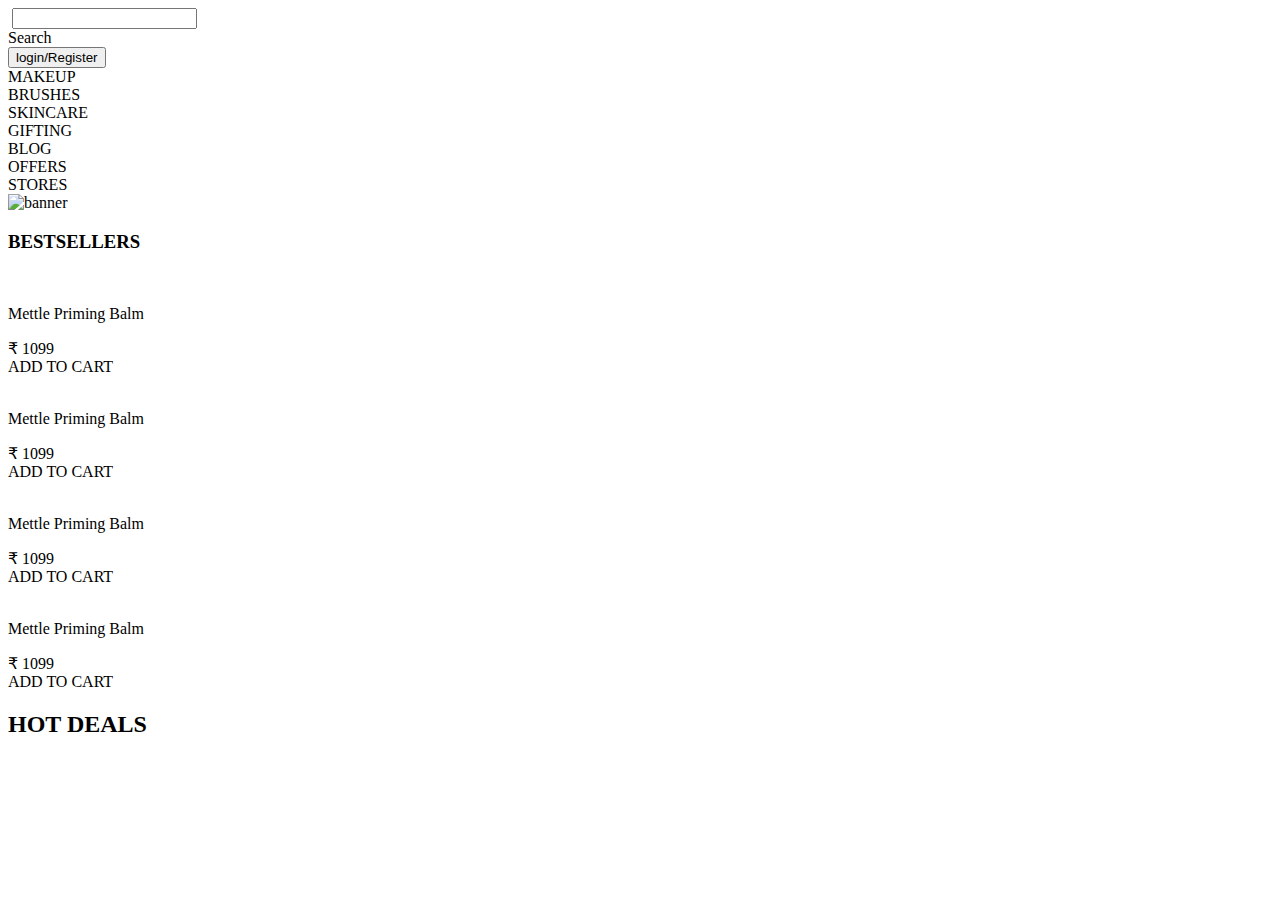
==== index.html @ 9a3e564e "first commit" ====
<!DOCTYPE html>
<html lang="en">
  <head>
    <meta charset="UTF-8" />
    <meta http-equiv="X-UA-Compatible" content="IE=edge" />
    <meta name="viewport" content="width=device-width, initial-scale=1.0" />
    <title>Buy Beauty Products at SUGAR Cosmetics Online Store</title>
    <link rel="stylesheet" href="/nimble-sand-8219/styles/index.css" />
    <link
      rel="stylesheet"
      href="https://cdnjs.cloudflare.com/ajax/libs/font-awesome/6.1.2/css/all.min.css"
      integrity="sha512-1sCRPdkRXhBV2PBLUdRb4tMg1w2YPf37qatUFeS7zlBy7jJI8Lf4VHwWfZZfpXtYSLy85pkm9GaYVYMfw5BC1A=="
      crossorigin="anonymous"
      referrerpolicy="no-referrer"
    />
  </head>
  <body>
    <!-- logo section  -->
    <div id="top-bar">
      <img
        src="https://media.sugarcosmetics.com/upload/SUGARLogo1.png"
        alt=""
      />
      <input type="text" />
      <div></div>
      <div>Search</div>
      <div>
        <button><i class="fa-solid fa-user"></i>login/Register</button>
      </div>
      <div>
        <i class="fa-solid fa-heart"></i><i class="fa-solid fa-bag-shopping"></i
        ><i class="fa-solid fa-badge-percent"></i>
      </div>
    </div>
    <!-- navbar -->
    <div id="navbar">
      <div>MAKEUP</div>
      <div>BRUSHES</div>
      <div>SKINCARE</div>
      <div>GIFTING</div>
      <div>BLOG</div>
      <div>OFFERS</div>
      <div>STORES</div>
    </div>
    <!-- banner -->
    <div id="banner">
      <img
        src="https://d32baadbbpueqt.cloudfront.net/Homepage/be784c39-2c84-45d0-89c4-e79f72b380b0.jpg"
        alt="banner"
      />
    </div>

    <!-- BESTSELLERS -->
    <div id="bestsellers-box">
      <h3>BESTSELLERS</h3>
      <div id="bestsellers">
        <!-- BESTSELLERS-box cards  -->
        <div>
          <img
            src="https://cdn.shopify.com/s/files/1/0906/2558/products/382512089-mettle-priming-balm-01.jpg?v=1648654861"
            alt=""
          />
          <p>Mettle Priming Balm</p>
          <span>₹ 1099</span>
          <div>ADD TO CART</div>
        </div>
        <div>
          <img
            src="https://cdn.shopify.com/s/files/1/0906/2558/products/AirKissPowderPoweredByImagesArtboard1.jpg?v=1644813116"
            alt=""
          />
          <p>Mettle Priming Balm</p>
          <span>₹ 1099</span>
          <div>ADD TO CART</div>
        </div>
        <div>
          <img
            src="https://cdn.shopify.com/s/files/1/0906/2558/products/1_2d186f9b-9024-4e23-a0d2-a55b7671e89c.jpg?v=1657123108"
            alt=""
          />
          <p>Mettle Priming Balm</p>
          <span>₹ 1099</span>
          <div>ADD TO CART</div>
        </div>
        <div>
          <img
            src="https://cdn.shopify.com/s/files/1/0906/2558/products/1_ef579f2e-602e-4d2f-bed2-bf0efdf4f184.jpg?v=1644325813"
            alt=""
          />
          <p>Mettle Priming Balm</p>
          <span>₹ 1099</span>
          <div>ADD TO CART</div>
        </div>
      </div>
    </div>
    <!-- HOT DEALS -->
    <div id="hotdeals-box">
      <h2>HOT DEALS</h2>
      <div id="hotdeals">
        <div>
          <img
            src="https://d32baadbbpueqt.cloudfront.net/Homepage/24c98a72-c8dc-45ef-b5d5-0cf61b4fc244.jpg"
            alt=""
          />
        </div>
        <div>
          <img
            src="https://d32baadbbpueqt.cloudfront.net/Homepage/9ab04656-0732-439b-ad97-d765a0b9d070.gif"
            alt=""
          />
        </div>
        <div>
          <img
            src="https://d32baadbbpueqt.cloudfront.net/Homepage/1980ff8f-05fc-4912-b58b-e53350ef9fbf.jpg"
            alt=""
          />
        </div>
      </div>
    </div>
    <!-- JUST-IN -->
    <div id="justin-box"></div>
    <!-- VINEETA's FAVOURITE MAKEUP KIT (put video here) -->
    <div id="videosec-box"></div>
    <!-- TOP PICKS OF THE WEEK -->
    <!-- GIFTING -->
    <!-- REFER YOUR FRIENDS -->
    <!-- SUPER SAVERS -->
    <!-- NEWLY LAUNCHED -->
    <!-- SUGAR STREAMING (put videos here)-->
    <!-- THIS OR THAT -->
    <!-- SKINCARE BASICS -->
    <!-- SUGAR BEAUTY BLOG -->
    <!-- QUICK TIPS -->
    <!-- EXPLORE -->
    <!-- READ MORE ABOUT SUGAR COSMETICS -->
    <!-- footer -->
  </body>
</html>
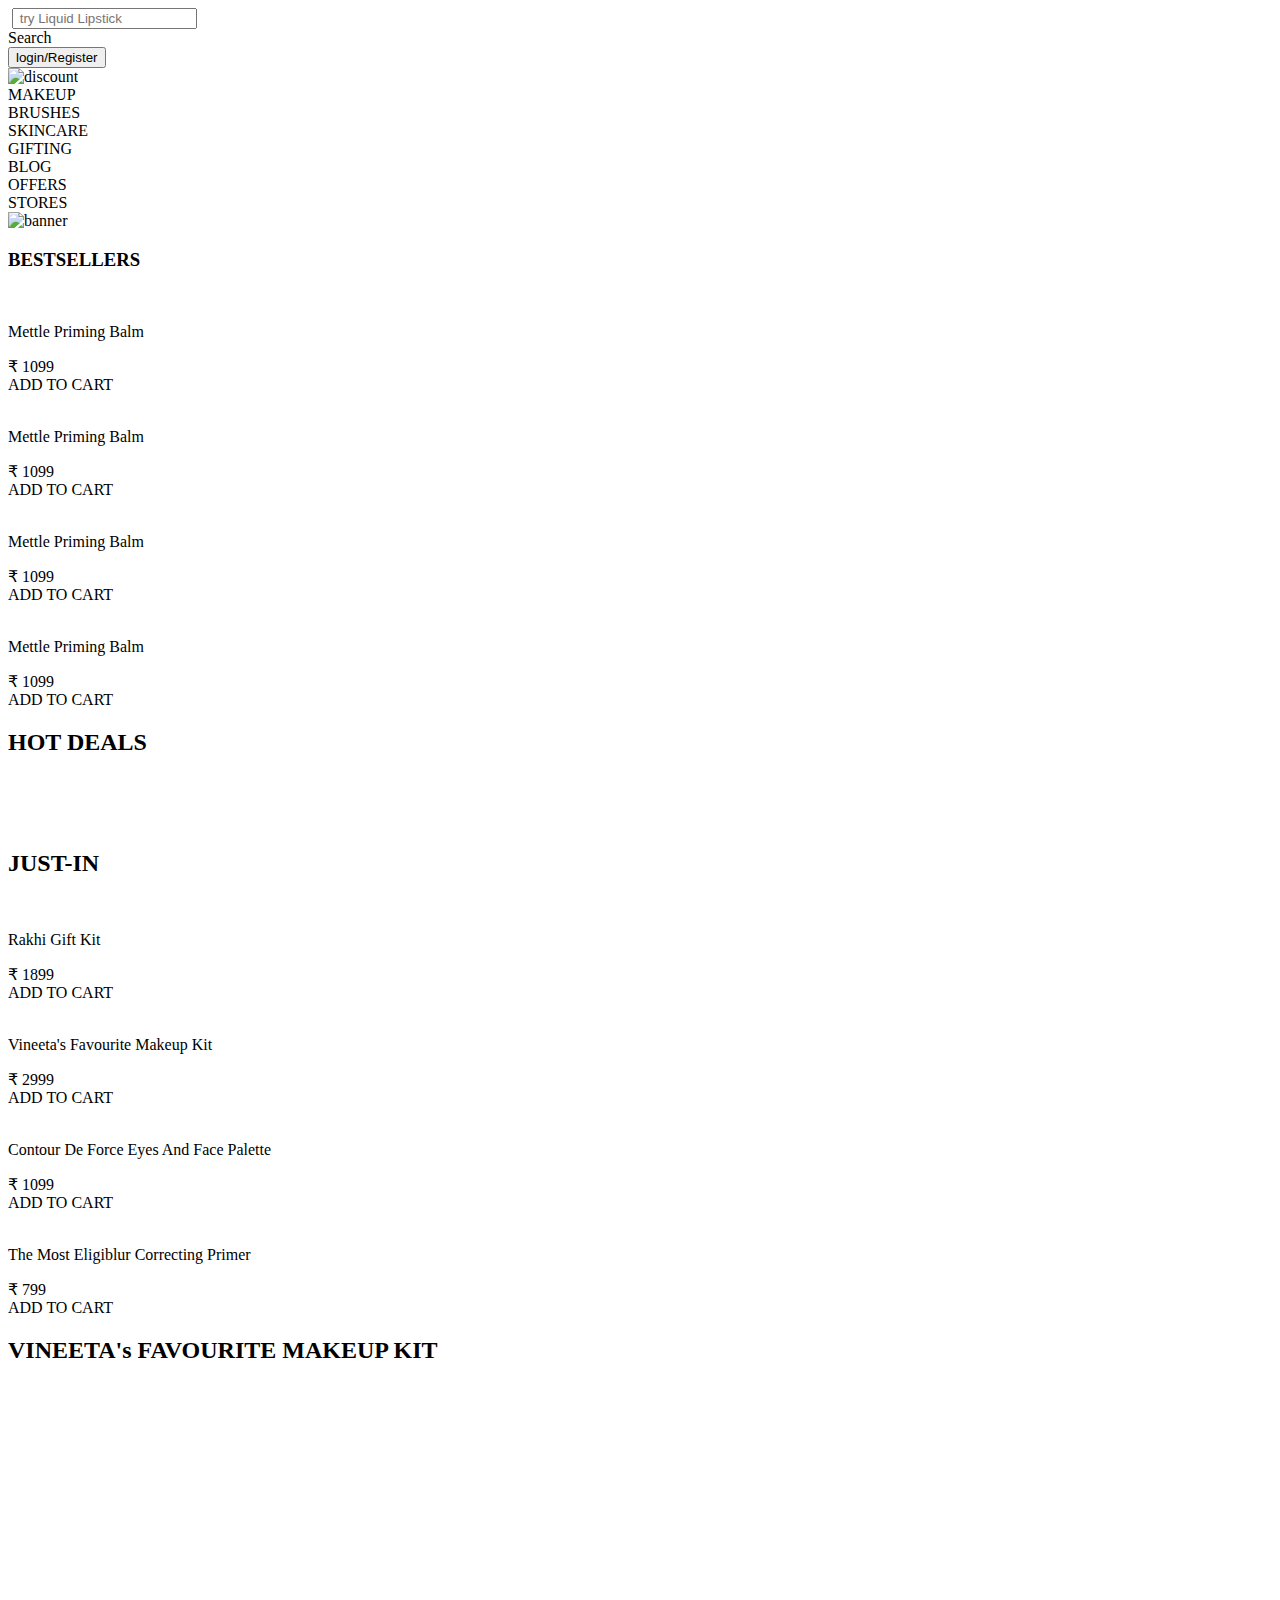
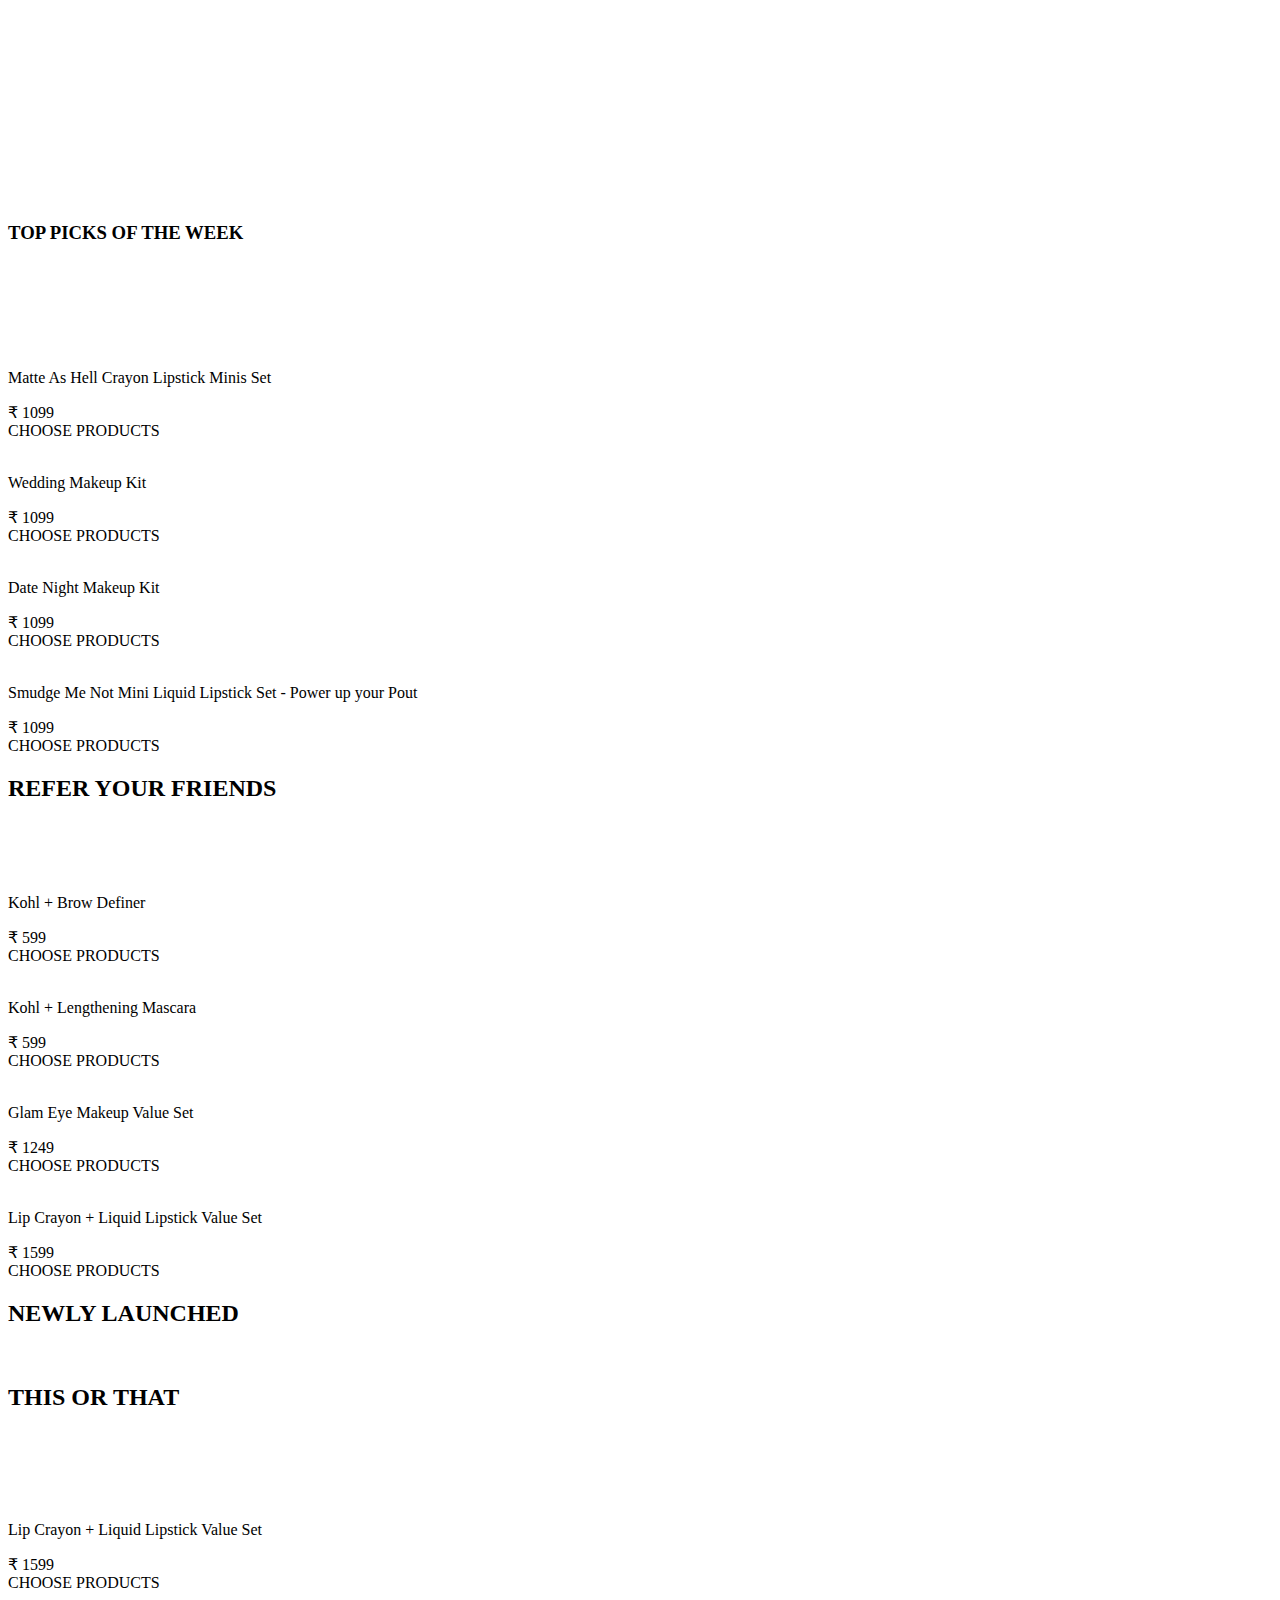
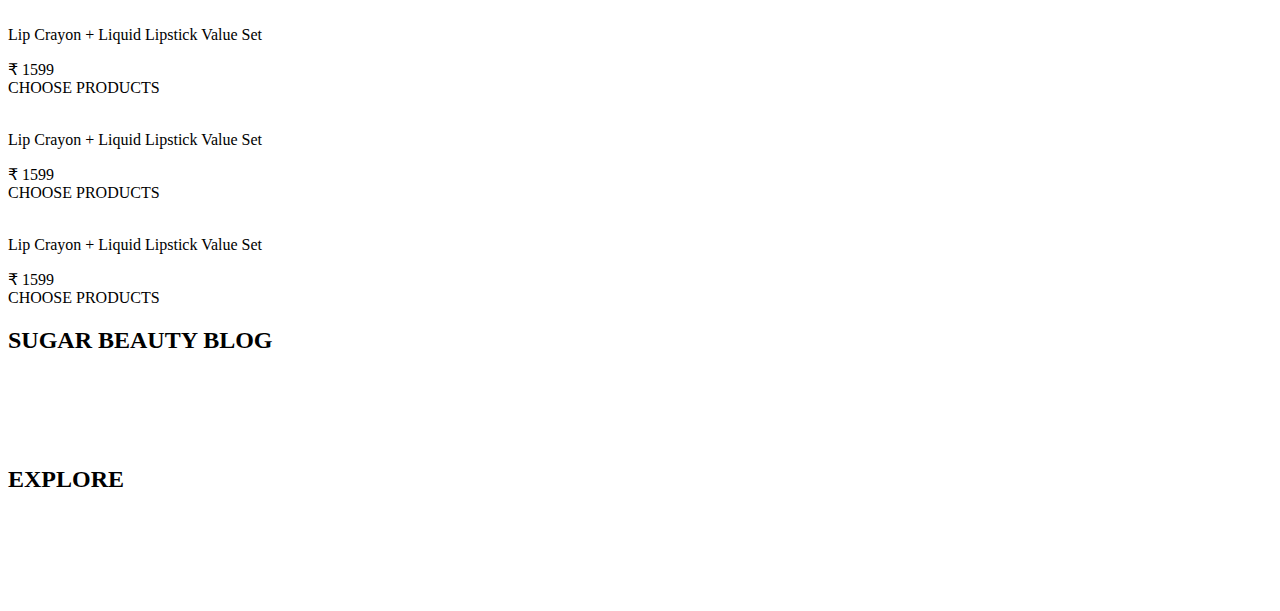
==== commit 9ac4a6ba: "some progress with day-2" ====
--- a/index.html
+++ b/index.html
@@ -21,15 +21,20 @@
         src="https://media.sugarcosmetics.com/upload/SUGARLogo1.png"
         alt=""
       />
-      <input type="text" />
+      <input type="text" placeholder=" try Liquid Lipstick" />
       <div></div>
-      <div>Search</div>
+      <div id="serchbtn">Search</div>
       <div>
         <button><i class="fa-solid fa-user"></i>login/Register</button>
       </div>
       <div>
         <i class="fa-solid fa-heart"></i><i class="fa-solid fa-bag-shopping"></i
-        ><i class="fa-solid fa-badge-percent"></i>
+        ><img
+          src="https://in.sugarcosmetics.com/desc-images/discountIcon.svg"
+          alt="discount"
+          width="18px"
+          height="18px"
+        />
       </div>
     </div>
     <!-- navbar -->
@@ -118,21 +123,315 @@
       </div>
     </div>
     <!-- JUST-IN -->
-    <div id="justin-box"></div>
+    <div id="justin-box">
+      <h2>JUST-IN</h2>
+      <div id="justin">
+        <div>
+          <img
+            src="https://cdn.shopify.com/s/files/1/0906/2558/products/414584697-rakhi-gift-kit-wbg-images-1.jpg?v=1658505710"
+            alt=""
+          />
+          <p>Rakhi Gift Kit</p>
+          <span>₹ 1899</span>
+          <div>ADD TO CART</div>
+        </div>
+        <div>
+          <img
+            src="https://cdn.shopify.com/s/files/1/0906/2558/products/Vineeta_s-Favourite-Makeup-kit---WBG-images.jpg?v=1657555460"
+            alt=""
+          />
+          <p>Vineeta's Favourite Makeup Kit</p>
+          <span>₹ 2999</span>
+          <div>ADD TO CART</div>
+        </div>
+        <div>
+          <img
+            src="https://cdn.shopify.com/s/files/1/0906/2558/products/1_2d186f9b-9024-4e23-a0d2-a55b7671e89c.jpg?v=1657123108"
+            alt=""
+          />
+          <p>Contour De Force Eyes And Face Palette</p>
+          <span>₹ 1099</span>
+          <div>ADD TO CART</div>
+        </div>
+        <div>
+          <img
+            src="https://cdn.shopify.com/s/files/1/0906/2558/products/2_d5e8f5f6-db6f-43d4-a1ac-1da7b22fdc1b.jpg?v=1652943021"
+            alt=""
+          />
+          <p>The Most Eligiblur Correcting Primer</p>
+          <span>₹ 799</span>
+          <div>ADD TO CART</div>
+        </div>
+      </div>
+    </div>
     <!-- VINEETA's FAVOURITE MAKEUP KIT (put video here) -->
-    <div id="videosec-box"></div>
+    <div id="videosec-box">
+      <h2>VINEETA's FAVOURITE MAKEUP KIT</h2>
+      <div id="iframe-container">
+        <iframe
+          width="1060"
+          height="415"
+          src="https://www.youtube.com/embed/-_17JnSzUs0"
+          title="YouTube video player"
+          frameborder="0"
+          allow="accelerometer; autoplay; clipboard-write; encrypted-media; gyroscope; picture-in-picture"
+          allowfullscreen
+        ></iframe>
+      </div>
+    </div>
     <!-- TOP PICKS OF THE WEEK -->
+    <div id="toppic-box">
+      <h3>TOP PICKS OF THE WEEK</h3>
+      <div id="toppic">
+        <div>
+          <img
+            src="https://d32baadbbpueqt.cloudfront.net/Homepage/0b0876e2-a751-4ee2-b6cd-1c25a0da8d56.jpg"
+            alt=""
+          />
+        </div>
+        <div>
+          <img
+            src="https://d32baadbbpueqt.cloudfront.net/Homepage/55788463-1185-4aaa-8897-dff418d9743f.jpg"
+            alt=""
+          />
+        </div>
+        <div>
+          <img
+            src="https://d32baadbbpueqt.cloudfront.net/Homepage/84f0d36c-381f-4c62-8702-b0059b13094a.jpg"
+            alt=""
+          />
+        </div>
+      </div>
+    </div>
     <!-- GIFTING -->
+    <div id="gifting-box">
+      <h3></h3>
+      <div id="gifting">
+        <div>
+          <img
+            src="https://cdn.shopify.com/s/files/1/0906/2558/products/sugar-cosmetics-matte-as-hell-crayon-lipstick-minis-set-28270316945491.jpg?v=1623073051"
+            alt=""
+          />
+          <p>Matte As Hell Crayon Lipstick Minis Set</p>
+          <span>₹ 1099</span>
+          <div>CHOOSE PRODUCTS</div>
+        </div>
+        <div>
+          <img
+            src="https://cdn.shopify.com/s/files/1/0906/2558/products/04_b475d6dd-c07b-43b0-9f78-c989b2fe4f6d.jpg?v=1659446263"
+            alt=""
+          />
+          <p>Wedding Makeup Kit</p>
+          <span>₹ 1099</span>
+          <div>CHOOSE PRODUCTS</div>
+        </div>
+        <div>
+          <img
+            src="https://cdn.shopify.com/s/files/1/0906/2558/products/1_37e8dc88-a720-44ed-a5f3-1e0f0e95bc17.jpg?v=1659517990"
+            alt=""
+          />
+          <p>Date Night Makeup Kit</p>
+          <span>₹ 1099</span>
+          <div>CHOOSE PRODUCTS</div>
+        </div>
+        <div>
+          <img
+            src="https://cdn.shopify.com/s/files/1/0906/2558/products/WBG1_09f0cf83-792a-4185-8882-5e5e6909a459.jpg?v=1657814596"
+            alt=""
+          />
+          <p>Smudge Me Not Mini Liquid Lipstick Set - Power up your Pout</p>
+          <span>₹ 1099</span>
+          <div>CHOOSE PRODUCTS</div>
+        </div>
+      </div>
+    </div>
     <!-- REFER YOUR FRIENDS -->
+    <div id="refer-box">
+      <h2>REFER YOUR FRIENDS</h2>
+      <div>
+        <img
+          src="https://d32baadbbpueqt.cloudfront.net/Homepage/5bd42d33-5894-4c9e-b7e8-ca4ceca79945.jpg"
+          alt=""
+        />
+      </div>
+    </div>
     <!-- SUPER SAVERS -->
+    <div id="super-saver-box">
+      <h2></h2>
+      <div id="super-saver">
+        <div>
+          <img
+            src="https://cdn.shopify.com/s/files/1/0906/2558/products/sugar-cosmetics-kohl-brow-definer-15782934478931.jpg?v=1619152192"
+            alt=""
+          />
+          <p>Kohl + Brow Definer</p>
+          <span>₹ 599</span>
+          <div>CHOOSE PRODUCTS</div>
+        </div>
+        <div>
+          <img
+            src="https://cdn.shopify.com/s/files/1/0906/2558/products/sugar-cosmetics-kohl-lengthening-mascara-15350448160851.jpg?v=1620721080"
+            alt=""
+          />
+          <p>Kohl + Lengthening Mascara</p>
+          <span>₹ 599</span>
+          <div>CHOOSE PRODUCTS</div>
+        </div>
+        <div>
+          <img
+            src="https://cdn.shopify.com/s/files/1/0906/2558/products/2_bb525208-246a-4f40-b57f-d88372708398.jpg?v=1655308814"
+            alt=""
+          />
+          <p>Glam Eye Makeup Value Set</p>
+          <span>₹ 1249</span>
+          <div>CHOOSE PRODUCTS</div>
+        </div>
+        <div>
+          <img
+            src="https://cdn.shopify.com/s/files/1/0906/2558/products/sugar-cosmetics-smudge-me-not-liquid-lipstick-matte-as-hell-crayon-lipstick-value-set-14600053391443.jpg?v=1619119204"
+            alt=""
+          />
+          <p>Lip Crayon + Liquid Lipstick Value Set</p>
+          <span>₹ 1599</span>
+          <div>CHOOSE PRODUCTS</div>
+        </div>
+      </div>
+    </div>
     <!-- NEWLY LAUNCHED -->
+    <div id="newly-launch-box">
+      <h2>NEWLY LAUNCHED</h2>
+      <div>
+        <img
+          src="https://d32baadbbpueqt.cloudfront.net/Homepage/f190c764-84cf-4eea-a381-8b701be65852.gif"
+          alt=""
+        />
+      </div>
+    </div>
     <!-- SUGAR STREAMING (put videos here)-->
+
     <!-- THIS OR THAT -->
+    <div id="thisorthat-box">
+      <h2>THIS OR THAT</h2>
+      <div>
+        <img
+          src="https://d32baadbbpueqt.cloudfront.net/Homepage/d1b038a4-418a-4309-92b1-9aff3b4393ea.jpg"
+          alt=""
+        />
+      </div>
+      <div>
+        <img
+          src="https://d32baadbbpueqt.cloudfront.net/Homepage/aacbf133-247d-4ad9-a6ea-4510ab9adf09.jpg"
+          alt=""
+        />
+      </div>
+    </div>
     <!-- SKINCARE BASICS -->
+    <div id="skincare-basic-box">
+      <h2></h2>
+      <div id="skincare-basic">
+        <div>
+          <img
+            src="https://cdn.shopify.com/s/files/1/0906/2558/products/CCLipScrubWBG-3.jpg?v=1628610315"
+            alt=""
+          />
+          <p>Lip Crayon + Liquid Lipstick Value Set</p>
+          <span>₹ 1599</span>
+          <div>CHOOSE PRODUCTS</div>
+        </div>
+        <div>
+          <img
+            src="https://cdn.shopify.com/s/files/1/0906/2558/products/Coffee-culture-cleansing-balm-stick-01.jpg?v=1643375708"
+            alt=""
+          />
+          <p>Lip Crayon + Liquid Lipstick Value Set</p>
+          <span>₹ 1599</span>
+          <div>CHOOSE PRODUCTS</div>
+        </div>
+        <div>
+          <img
+            src="https://cdn.shopify.com/s/files/1/0906/2558/products/Hyaluronic-Serum-3_1.jpg?v=1626423730"
+            alt=""
+          />
+          <p>Lip Crayon + Liquid Lipstick Value Set</p>
+          <span>₹ 1599</span>
+          <div>CHOOSE PRODUCTS</div>
+        </div>
+        <div>
+          <img
+            src="https://cdn.shopify.com/s/files/1/0906/2558/products/1_61109b87-1ae6-4cb4-8550-5b57d688a4eb.jpg?v=1651852771"
+            alt=""
+          />
+          <p>Lip Crayon + Liquid Lipstick Value Set</p>
+          <span>₹ 1599</span>
+          <div>CHOOSE PRODUCTS</div>
+        </div>
+      </div>
+    </div>
     <!-- SUGAR BEAUTY BLOG -->
+    <div id="sugar-beauty-blog-box">
+      <h2>SUGAR BEAUTY BLOG</h2>
+      <div id="sugar-beauty-blog">
+        <div>
+          <img
+            src="https://d32baadbbpueqt.cloudfront.net/Homepage/3ffaf3f8-00b5-456d-b6d4-0d47311602de.jpg"
+            alt=""
+          />
+        </div>
+        <div>
+          <img
+            src="https://d32baadbbpueqt.cloudfront.net/Homepage/690ec01d-49c6-4f18-91fc-709f224291aa.jpg"
+            alt=""
+          />
+        </div>
+        <div>
+          <img
+            src="https://d32baadbbpueqt.cloudfront.net/Homepage/f4eeab80-7ec1-46c0-ad6d-54d8f3d65aa0.jpg"
+            alt=""
+          />
+        </div>
+      </div>
+    </div>
     <!-- QUICK TIPS -->
+    <div id="quick-tips-box">
+      <img
+        src="https://d32baadbbpueqt.cloudfront.net/Homepage/0775da10-1c1f-42ec-83de-2ad9611cfdde.jpg"
+        alt=""
+      />
+    </div>
     <!-- EXPLORE -->
+    <div id="explore-box">
+      <h2>EXPLORE</h2>
+      <div id="explore">
+        <div>
+          <img
+            src="https://d32baadbbpueqt.cloudfront.net/Homepage/6467c459-adbc-4edf-a00f-144d1dff5ea6.jpg"
+            alt=""
+          />
+        </div>
+        <div>
+          <img
+            src="https://d32baadbbpueqt.cloudfront.net/Homepage/7c5a1a8e-bc23-4737-a429-afff37e95d4e.jpg"
+            alt=""
+          />
+        </div>
+        <div>
+          <img
+            src="https://d32baadbbpueqt.cloudfront.net/Homepage/d3e932be-f181-4db6-b02f-866c25777902.jpg"
+            alt=""
+          />
+        </div>
+        <div>
+          <img
+            src="https://d32baadbbpueqt.cloudfront.net/Homepage/0f06a6f1-f07e-4141-ab7c-4db648fd9b9e.jpg"
+            alt=""
+          />
+        </div>
+      </div>
+    </div>
     <!-- READ MORE ABOUT SUGAR COSMETICS -->
     <!-- footer -->
+    <div id="footer">
+      <img src="https://in.sugarcosmetics.com/Footer_sugar_icon.png" alt="" />
+    </div>
   </body>
 </html>
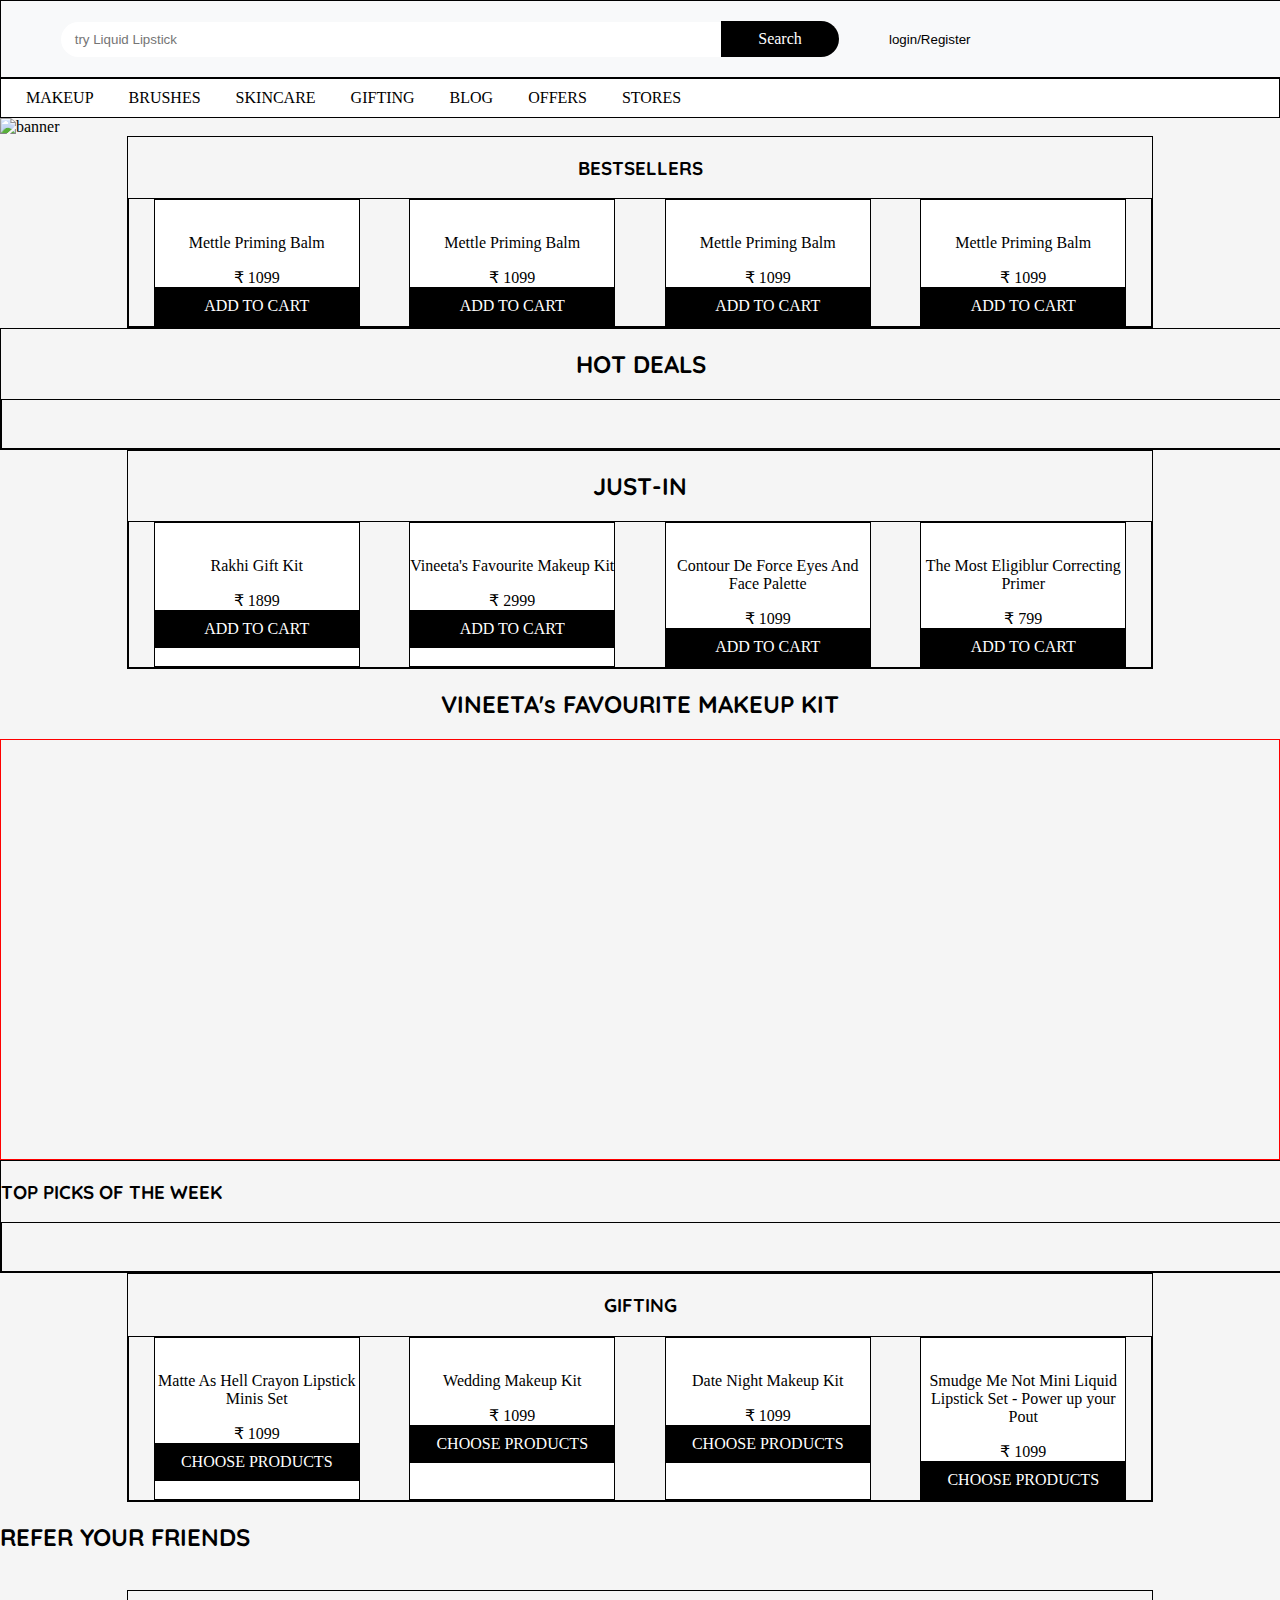
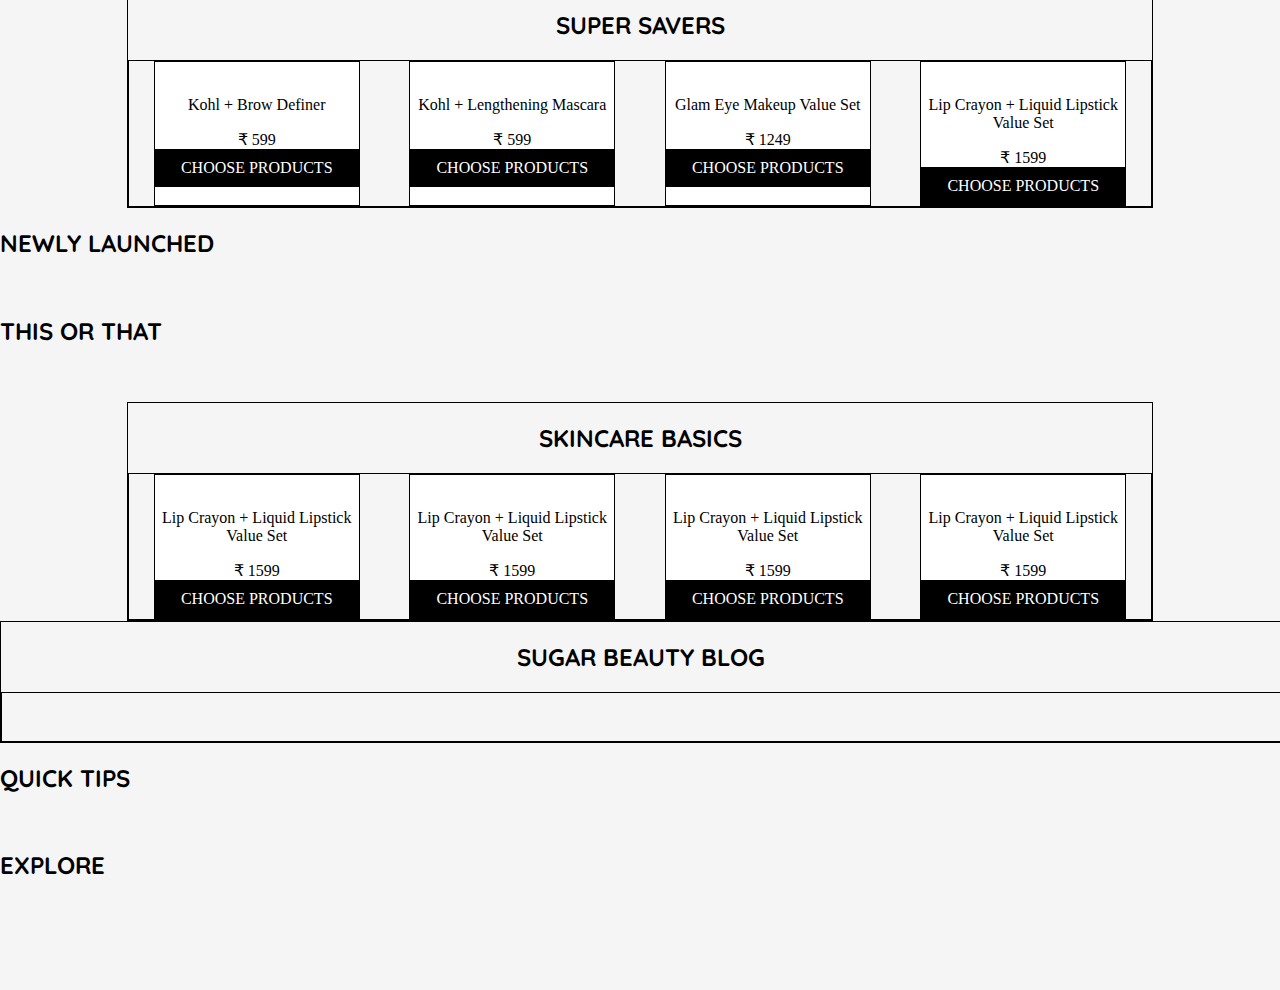
==== commit 3327df3c: "work day-3" ====
--- a/index.html
+++ b/index.html
@@ -5,13 +5,26 @@
     <meta http-equiv="X-UA-Compatible" content="IE=edge" />
     <meta name="viewport" content="width=device-width, initial-scale=1.0" />
     <title>Buy Beauty Products at SUGAR Cosmetics Online Store</title>
-    <link rel="stylesheet" href="/nimble-sand-8219/styles/index.css" />
+    <link rel="stylesheet" href="/styles/index.css" />
     <link
       rel="stylesheet"
       href="https://cdnjs.cloudflare.com/ajax/libs/font-awesome/6.1.2/css/all.min.css"
       integrity="sha512-1sCRPdkRXhBV2PBLUdRb4tMg1w2YPf37qatUFeS7zlBy7jJI8Lf4VHwWfZZfpXtYSLy85pkm9GaYVYMfw5BC1A=="
       crossorigin="anonymous"
       referrerpolicy="no-referrer"
+    />
+    <link
+      rel="stylesheet"
+      href="https://cdnjs.cloudflare.com/ajax/libs/font-awesome/6.0.0/css/brands.min.css"
+      integrity="sha512-bSncow0ApIhONbz+pNI52n0trz5fMWbgteHsonaPk42JbunIeM9ee+zTYAUP1eLPky5wP0XZ7MSLAPxKkwnlzw=="
+      crossorigin="anonymous"
+      referrerpolicy="no-referrer"
+    />
+    <link rel="preconnect" href="https://fonts.googleapis.com" />
+    <link rel="preconnect" href="https://fonts.gstatic.com" crossorigin />
+    <link
+      href="https://fonts.googleapis.com/css2?family=Quicksand:wght@300&display=swap"
+      rel="stylesheet"
     />
   </head>
   <body>
@@ -27,14 +40,15 @@
       <div>
         <button><i class="fa-solid fa-user"></i>login/Register</button>
       </div>
-      <div>
+      <div id="icons">
         <i class="fa-solid fa-heart"></i><i class="fa-solid fa-bag-shopping"></i
-        ><img
+        ><i class="fa-solid fa-badge-percent"></i>
+        <!-- <img
           src="https://in.sugarcosmetics.com/desc-images/discountIcon.svg"
           alt="discount"
           width="18px"
           height="18px"
-        />
+        /> -->
       </div>
     </div>
     <!-- navbar -->
@@ -56,9 +70,9 @@
     </div>
 
     <!-- BESTSELLERS -->
-    <div id="bestsellers-box">
+    <div id="bestsellers-box" class="container">
       <h3>BESTSELLERS</h3>
-      <div id="bestsellers">
+      <div id="bestsellers" class="card-container">
         <!-- BESTSELLERS-box cards  -->
         <div>
           <img
@@ -99,9 +113,9 @@
       </div>
     </div>
     <!-- HOT DEALS -->
-    <div id="hotdeals-box">
+    <div id="hotdeals-box" class="container-3b">
       <h2>HOT DEALS</h2>
-      <div id="hotdeals">
+      <div id="hotdeals" class="card-container-3b">
         <div>
           <img
             src="https://d32baadbbpueqt.cloudfront.net/Homepage/24c98a72-c8dc-45ef-b5d5-0cf61b4fc244.jpg"
@@ -123,9 +137,9 @@
       </div>
     </div>
     <!-- JUST-IN -->
-    <div id="justin-box">
+    <div id="justin-box" class="container">
       <h2>JUST-IN</h2>
-      <div id="justin">
+      <div id="justin" class="card-container">
         <div>
           <img
             src="https://cdn.shopify.com/s/files/1/0906/2558/products/414584697-rakhi-gift-kit-wbg-images-1.jpg?v=1658505710"
@@ -180,9 +194,9 @@
       </div>
     </div>
     <!-- TOP PICKS OF THE WEEK -->
-    <div id="toppic-box">
+    <div id="toppic-box" class="container-3b">
       <h3>TOP PICKS OF THE WEEK</h3>
-      <div id="toppic">
+      <div id="toppic" class="card-container-3b">
         <div>
           <img
             src="https://d32baadbbpueqt.cloudfront.net/Homepage/0b0876e2-a751-4ee2-b6cd-1c25a0da8d56.jpg"
@@ -204,9 +218,9 @@
       </div>
     </div>
     <!-- GIFTING -->
-    <div id="gifting-box">
-      <h3></h3>
-      <div id="gifting">
+    <div id="gifting-box" class="container">
+      <h3>GIFTING</h3>
+      <div id="gifting" class="card-container">
         <div>
           <img
             src="https://cdn.shopify.com/s/files/1/0906/2558/products/sugar-cosmetics-matte-as-hell-crayon-lipstick-minis-set-28270316945491.jpg?v=1623073051"
@@ -256,9 +270,9 @@
       </div>
     </div>
     <!-- SUPER SAVERS -->
-    <div id="super-saver-box">
-      <h2></h2>
-      <div id="super-saver">
+    <div id="super-saver-box" class="container">
+      <h2>SUPER SAVERS</h2>
+      <div id="super-saver" class="card-container">
         <div>
           <img
             src="https://cdn.shopify.com/s/files/1/0906/2558/products/sugar-cosmetics-kohl-brow-definer-15782934478931.jpg?v=1619152192"
@@ -326,9 +340,9 @@
       </div>
     </div>
     <!-- SKINCARE BASICS -->
-    <div id="skincare-basic-box">
-      <h2></h2>
-      <div id="skincare-basic">
+    <div id="skincare-basic-box" class="container">
+      <h2>SKINCARE BASICS</h2>
+      <div id="skincare-basic" class="card-container">
         <div>
           <img
             src="https://cdn.shopify.com/s/files/1/0906/2558/products/CCLipScrubWBG-3.jpg?v=1628610315"
@@ -368,9 +382,9 @@
       </div>
     </div>
     <!-- SUGAR BEAUTY BLOG -->
-    <div id="sugar-beauty-blog-box">
+    <div id="sugar-beauty-blog-box" class="container-3b">
       <h2>SUGAR BEAUTY BLOG</h2>
-      <div id="sugar-beauty-blog">
+      <div id="sugar-beauty-blog" class="card-container-3b">
         <div>
           <img
             src="https://d32baadbbpueqt.cloudfront.net/Homepage/3ffaf3f8-00b5-456d-b6d4-0d47311602de.jpg"
@@ -393,6 +407,7 @@
     </div>
     <!-- QUICK TIPS -->
     <div id="quick-tips-box">
+      <h2>QUICK TIPS</h2>
       <img
         src="https://d32baadbbpueqt.cloudfront.net/Homepage/0775da10-1c1f-42ec-83de-2ad9611cfdde.jpg"
         alt=""
--- a/styles/index.css
+++ b/styles/index.css
@@ -0,0 +1,171 @@
+body{
+    margin: 0px;
+    padding: 0px;
+    background-color: #f5f5f5;
+}
+
+h2,h3{
+    font-family: 'Quicksand', sans-serif;
+}
+/* top -bar */
+#top-bar{
+    width: 100%;
+    background-color:#f8f9fa ;
+    border: 1px solid black;
+    display: flex;
+    padding: 20px;
+    align-items: center;
+    text-align: center;
+}
+
+#top-bar>img{
+    margin-right: 20px;
+    margin-left: 20px;
+}
+
+#top-bar>input{
+    width: 50%;
+    /* background-color: bisque; */
+    padding-left: 0px;
+    padding: 10px;
+    border-top-left-radius: 25px;
+    border-bottom-left-radius: 25px;
+    border: none;
+    }
+#serchbtn{
+    background-color: black;
+    color: #fff;
+    width: 100px;
+    padding: 9px;
+    border-top-right-radius: 25px;
+    border-bottom-right-radius: 25px;
+    border: none;
+}
+
+#top-bar>div>button{
+    display: flex;
+    margin-left: 40px;
+    margin-right: 40px;
+    padding: 10px;
+    border: none;
+    background-color:#f8f9fa ;
+}
+#icons>i{
+padding: 5px;
+}
+/* navbar */
+
+#navbar{
+    display: flex;
+    border: 1px solid black;
+    background-color:#ffffff  
+}
+#navbar>div{
+    margin-left: 15px;
+    padding: 10px;
+}
+
+
+#banner>img{
+    width: 100%;
+}
+
+/* bestseller */
+.container{
+    border: 1px solid black;
+    width: 80%;
+    margin: auto; 
+}
+
+.container>h3{
+    text-align: center;
+    width: 100%;
+    }
+    .container>h2{
+        text-align: center;
+        width: 100%;
+        }
+
+.card-container{
+    border: 1px solid black;
+    display: flex;  
+    justify-content: space-around;
+}
+
+
+.card-container>div{
+    border: 1px solid black;
+    width: 20%;
+    text-align: center;
+    background-color:white;
+}
+
+.card-container>div>img{
+    width: 80%;
+}
+
+
+.card-container>div>div{
+    background-color: black;
+    color: white;
+    padding: 10px;
+    }
+
+
+
+/* hotdeals */ 
+/* 3div styles */
+
+/* container-3b */
+
+/* card-container-3b */
+
+.container-3b {
+    border: 1px solid black; 
+    width: 100%;  
+}
+
+.container-3b >h2{
+    text-align: center; 
+}
+
+.card-container-3b{
+    border: 1px solid black;
+    display: flex;  
+    width: 100%; 
+    margin: auto;
+}
+
+.card-container-3b>div{
+    margin: 15px;
+}
+.card-container-3b>div>div{
+    border: 1px solid black;
+    margin: auto;  
+    justify-content: space-between;
+}
+.card-container-3b>div>img{
+    width: 100%;
+}
+
+
+
+/* video styleing */
+#videosec-box>div{
+    border: 1px solid red;  
+    text-align: center;
+}
+#videosec-box>h2{
+    text-align: center;
+}
+
+  
+#toppic{
+    border: 1px solid black;
+    display: flex;
+}
+
+#refer-box>div>img,#newly-launch-box>div>img,#quick-tips-box>img{
+    width: 100%;
+
+}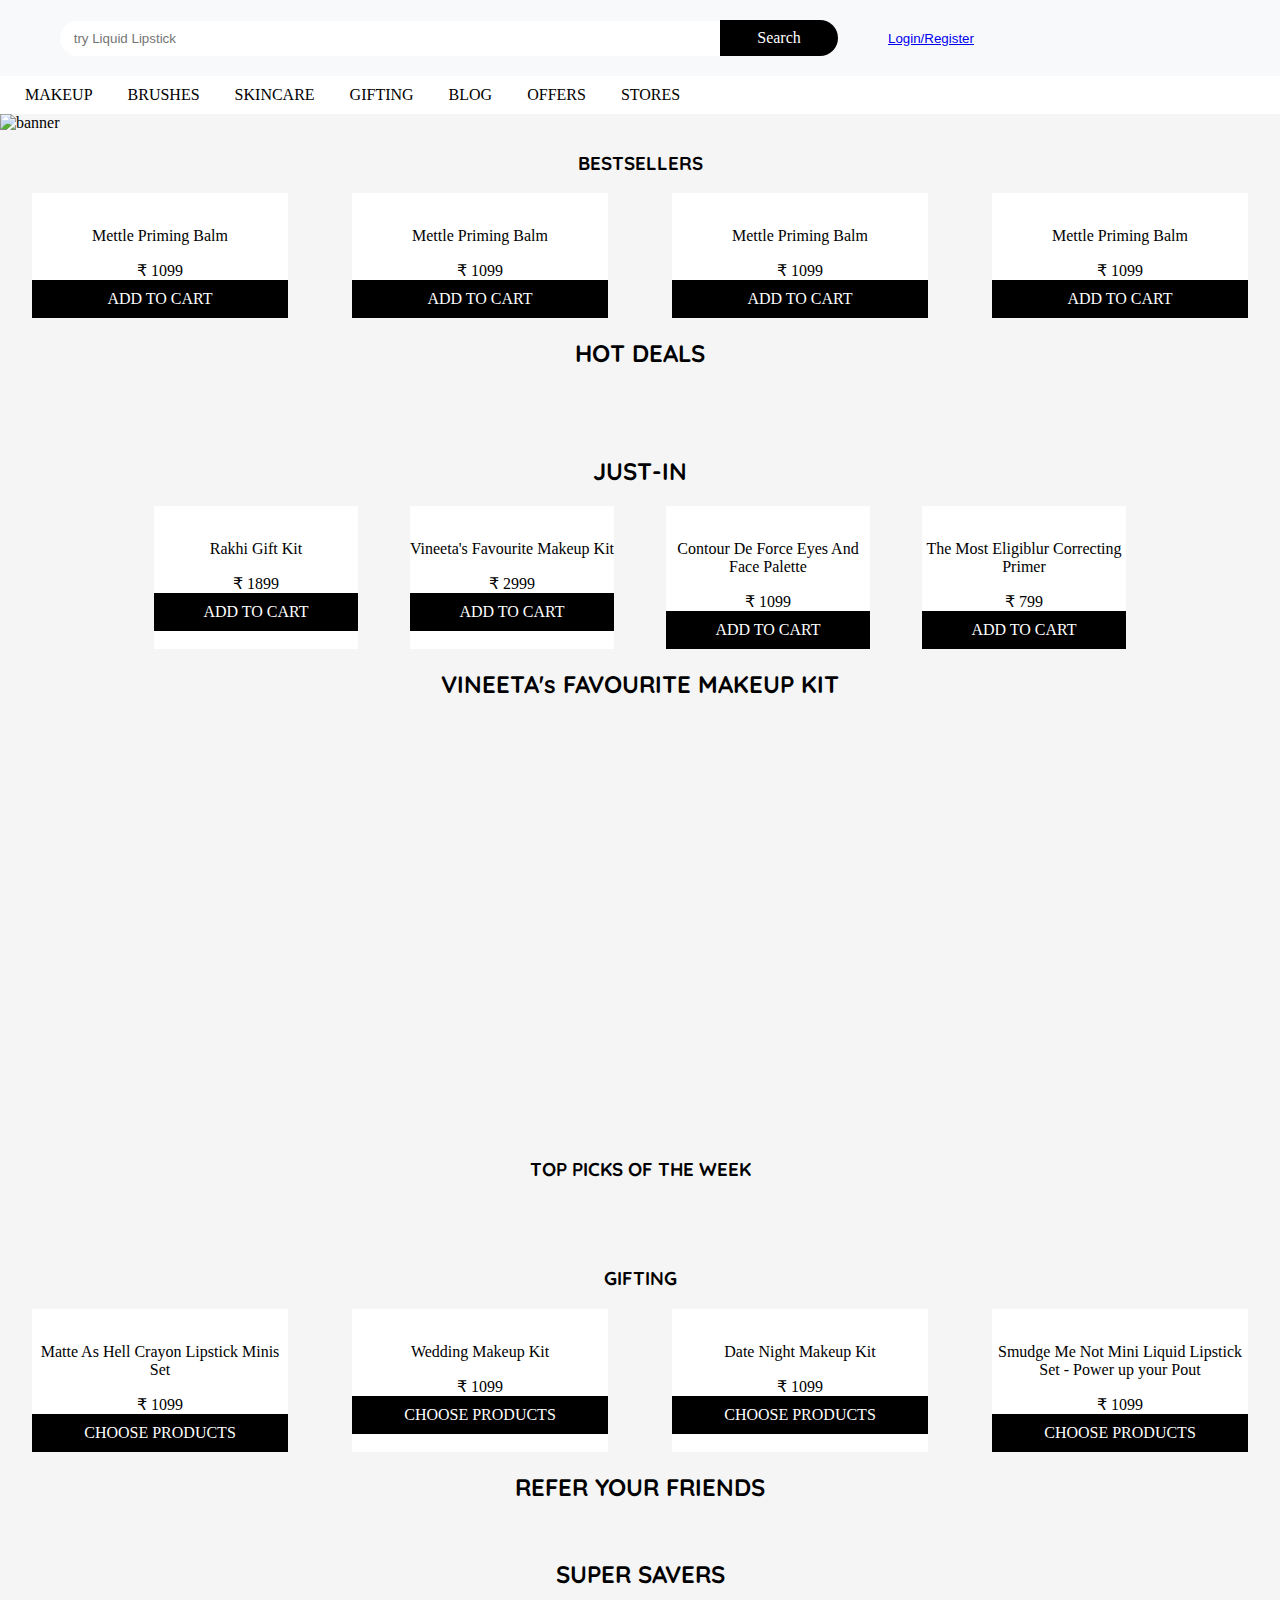
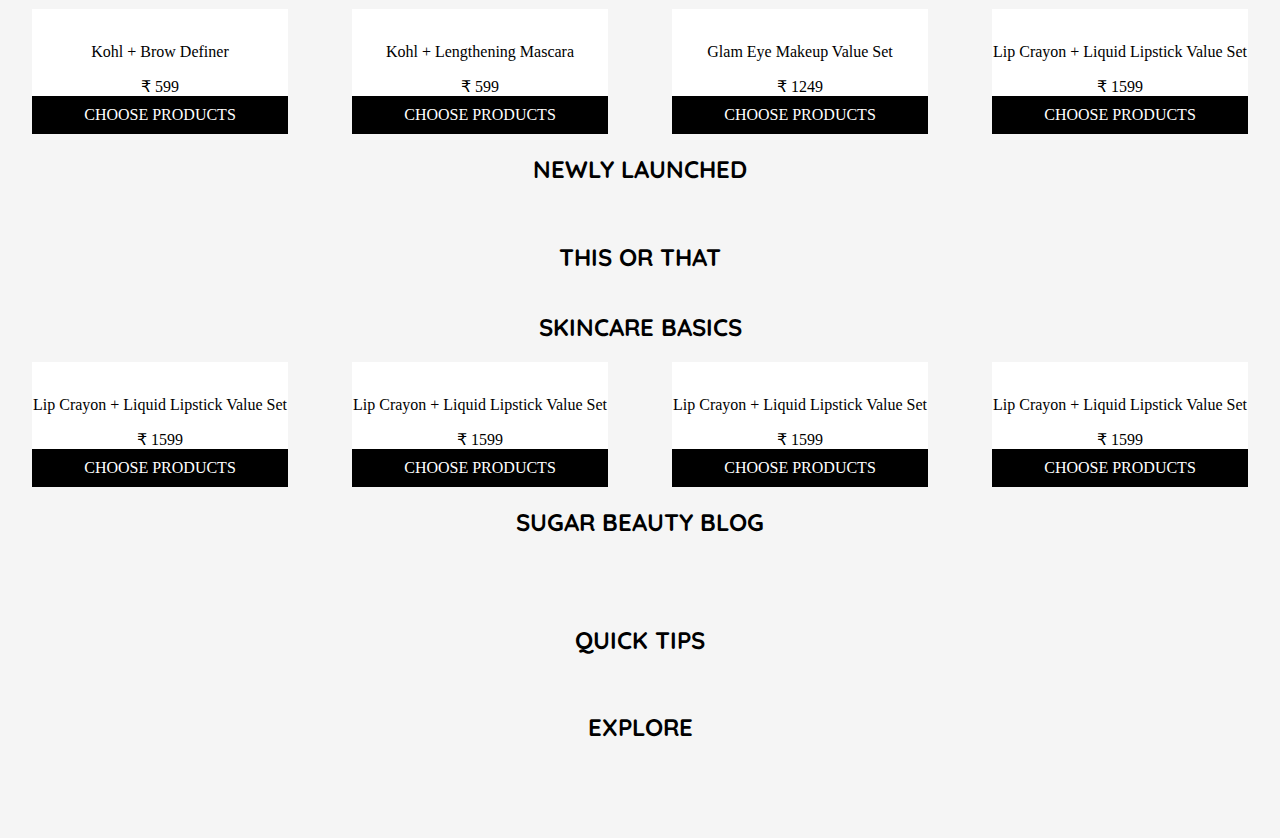
==== commit c08f79e7: "day-4 work" ====
--- a/index.html
+++ b/index.html
@@ -38,11 +38,15 @@
       <div></div>
       <div id="serchbtn">Search</div>
       <div>
-        <button><i class="fa-solid fa-user"></i>login/Register</button>
+        <button>
+          <i class="fa-solid fa-user"></i
+          ><a href="/login.html">Login/Register</a>
+        </button>
       </div>
       <div id="icons">
-        <i class="fa-solid fa-heart"></i><i class="fa-solid fa-bag-shopping"></i
-        ><i class="fa-solid fa-badge-percent"></i>
+        <i class="fa-solid fa-heart"></i>
+        <a href="/cart.html"><i class="fa-solid fa-bag-shopping"></i></a>
+        <i class="fa-solid fa-badge-percent"></i>
         <!-- <img
           src="https://in.sugarcosmetics.com/desc-images/discountIcon.svg"
           alt="discount"
@@ -326,18 +330,17 @@
     <!-- THIS OR THAT -->
     <div id="thisorthat-box">
       <h2>THIS OR THAT</h2>
-      <div>
+      <div id="thisorthat">
         <img
           src="https://d32baadbbpueqt.cloudfront.net/Homepage/d1b038a4-418a-4309-92b1-9aff3b4393ea.jpg"
           alt=""
         />
-      </div>
-      <div>
         <img
           src="https://d32baadbbpueqt.cloudfront.net/Homepage/aacbf133-247d-4ad9-a6ea-4510ab9adf09.jpg"
           alt=""
         />
       </div>
+      <div></div>
     </div>
     <!-- SKINCARE BASICS -->
     <div id="skincare-basic-box" class="container">
@@ -446,7 +449,10 @@
     <!-- READ MORE ABOUT SUGAR COSMETICS -->
     <!-- footer -->
     <div id="footer">
-      <img src="https://in.sugarcosmetics.com/Footer_sugar_icon.png" alt="" />
+      <img
+        src="https://zippy-pasca-d552ae.netlify.app/imgs/footer.jpg"
+        alt=""
+      />
     </div>
   </body>
 </html>
--- a/styles/index.css
+++ b/styles/index.css
@@ -6,12 +6,14 @@
 
 h2,h3{
     font-family: 'Quicksand', sans-serif;
-}
+    text-align: center;
+}
+
 /* top -bar */
 #top-bar{
     width: 100%;
     background-color:#f8f9fa ;
-    border: 1px solid black;
+    border: 0px solid black;
     display: flex;
     padding: 20px;
     align-items: center;
@@ -55,9 +57,11 @@
 }
 /* navbar */
 
+/* navbar */
+
 #navbar{
     display: flex;
-    border: 1px solid black;
+    border: 0px solid black;
     background-color:#ffffff  
 }
 #navbar>div{
@@ -71,11 +75,6 @@
 }
 
 /* bestseller */
-.container{
-    border: 1px solid black;
-    width: 80%;
-    margin: auto; 
-}
 
 .container>h3{
     text-align: center;
@@ -87,23 +86,31 @@
         }
 
 .card-container{
-    border: 1px solid black;
+
+    border: 0px solid black;
     display: flex;  
     justify-content: space-around;
 }
 
 
+
 .card-container>div{
-    border: 1px solid black;
+
+    border: 0px solid black;
     width: 20%;
     text-align: center;
     background-color:white;
 }
 
+
 .card-container>div>img{
+
     width: 80%;
 }
 
+
+
+/* hotdeals */
 
 .card-container>div>div{
     background-color: black;
@@ -121,7 +128,8 @@
 /* card-container-3b */
 
 .container-3b {
-    border: 1px solid black; 
+
+    border: 0px solid black; 
     width: 100%;  
 }
 
@@ -130,7 +138,7 @@
 }
 
 .card-container-3b{
-    border: 1px solid black;
+    border: 0px solid black;
     display: flex;  
     width: 100%; 
     margin: auto;
@@ -140,7 +148,7 @@
     margin: 15px;
 }
 .card-container-3b>div>div{
-    border: 1px solid black;
+    border: 0px solid black;
     margin: auto;  
     justify-content: space-between;
 }
@@ -148,12 +156,56 @@
     width: 100%;
 }
 
-
-
+/* justin */
+#justin-box{
+    border: 0px solid black;
+    width: 80%;
+    margin: auto;
+
+}
+
+
+
+
+#justin-box>h2{
+    text-align: center;
+    width: 100%; 
+}
+
+#justin{
+    border: 0px solid black;
+    display: flex;  
+    justify-content: space-around; 
+}
+
+#justin>div{
+    border: 0px solid black;
+    width: 20%;
+    text-align: center;
+    background-color:white; 
+}
+#justin>div>img{
+    width: 80%;
+}
+
+#justin>div>div{
+    border: 0px solid black;
+    margin: auto;  
+    justify-content: space-between;    
+}
 /* video styleing */
 #videosec-box>div{
-    border: 1px solid red;  
-    text-align: center;
+
+    margin: auto;
+    border: 0px solid red;  
+}
+
+#iframe-container{
+margin: auto;
+
+    border: 0px solid red;  
+    text-align: center;
+
 }
 #videosec-box>h2{
     text-align: center;
@@ -161,11 +213,33 @@
 
   
 #toppic{
-    border: 1px solid black;
+    border: 0px solid black;
     display: flex;
 }
 
 #refer-box>div>img,#newly-launch-box>div>img,#quick-tips-box>img{
     width: 100%;
-
+}
+
+
+#thisorthat{
+    display: flex;
+    border :0px solid green;
+    justify-content: space-around;
+}
+
+#thisorthat>img{
+    width: 40%;
+   
+}
+
+#explore{
+    display: flex;
+    border :0px solid green;
+    justify-content: space-around;
+    margin-bottom: 40px;
+}
+
+#footer>img{
+    width: 100%;
 }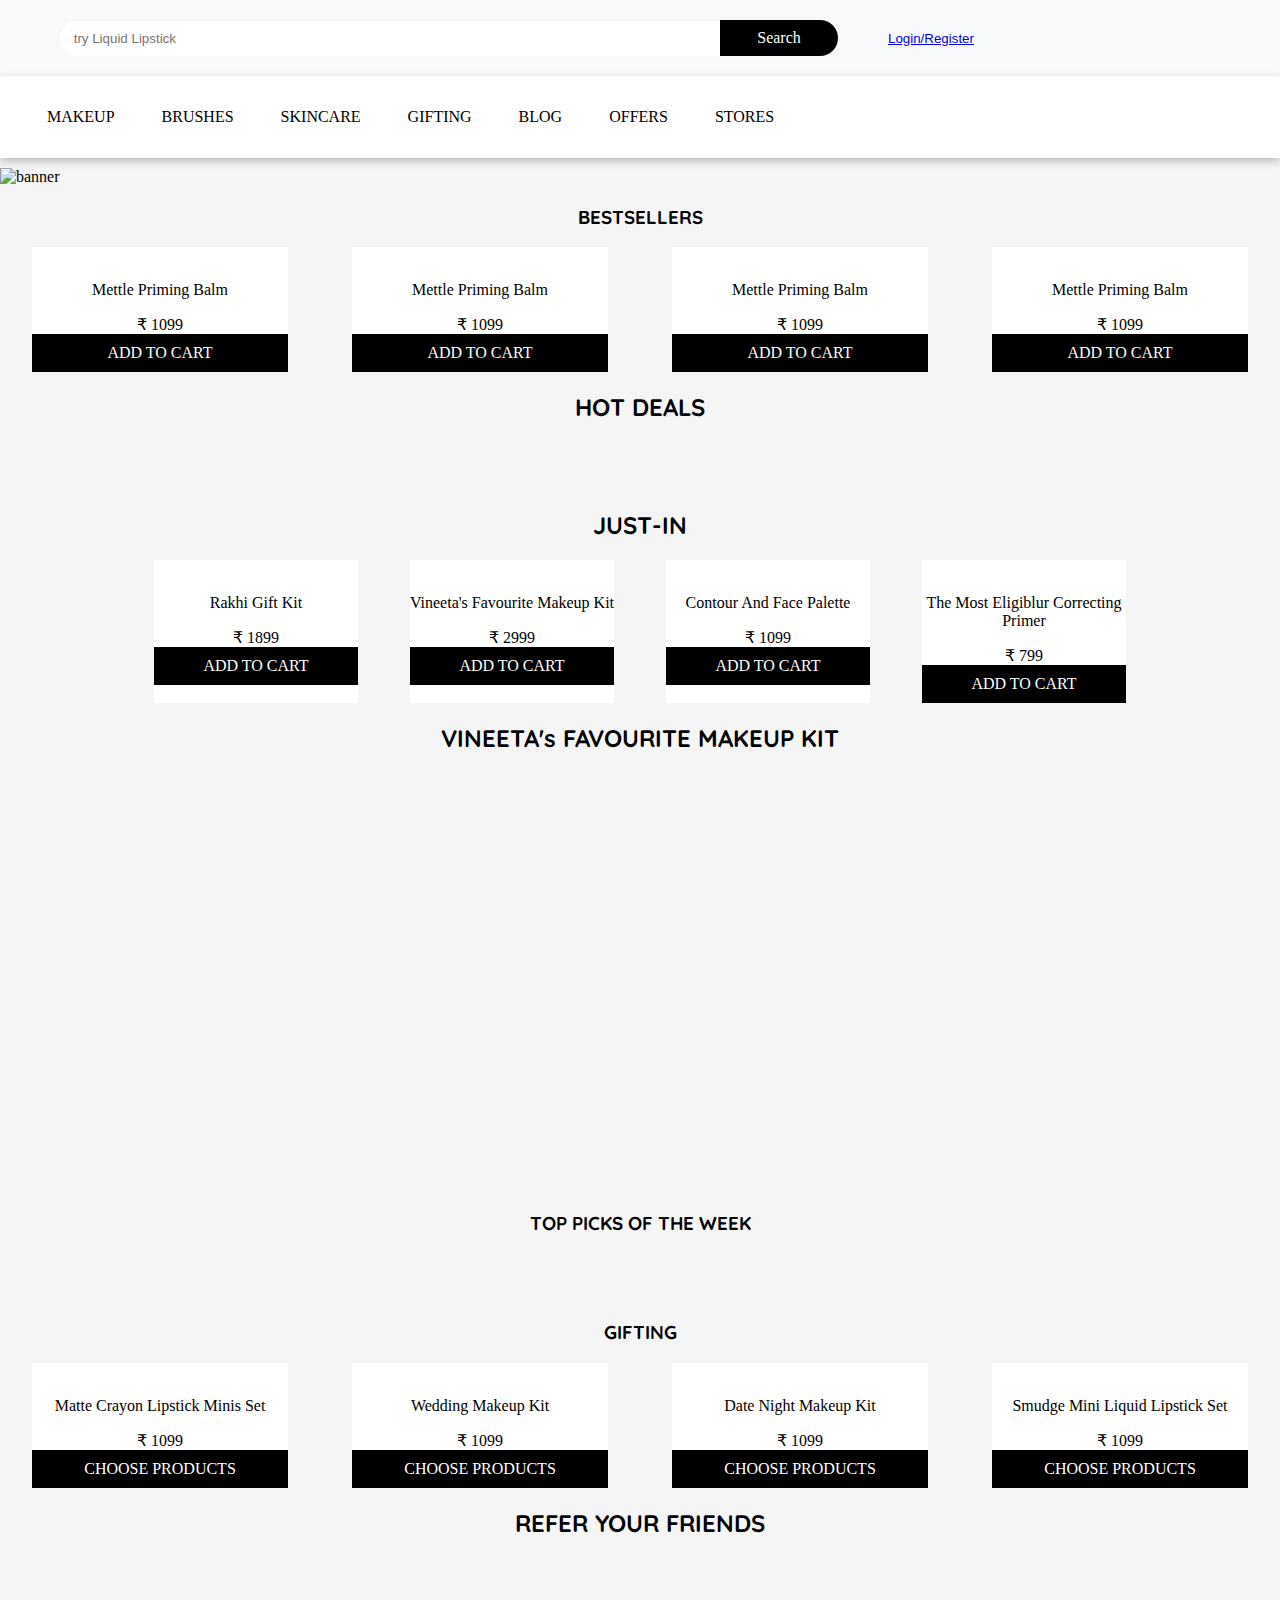
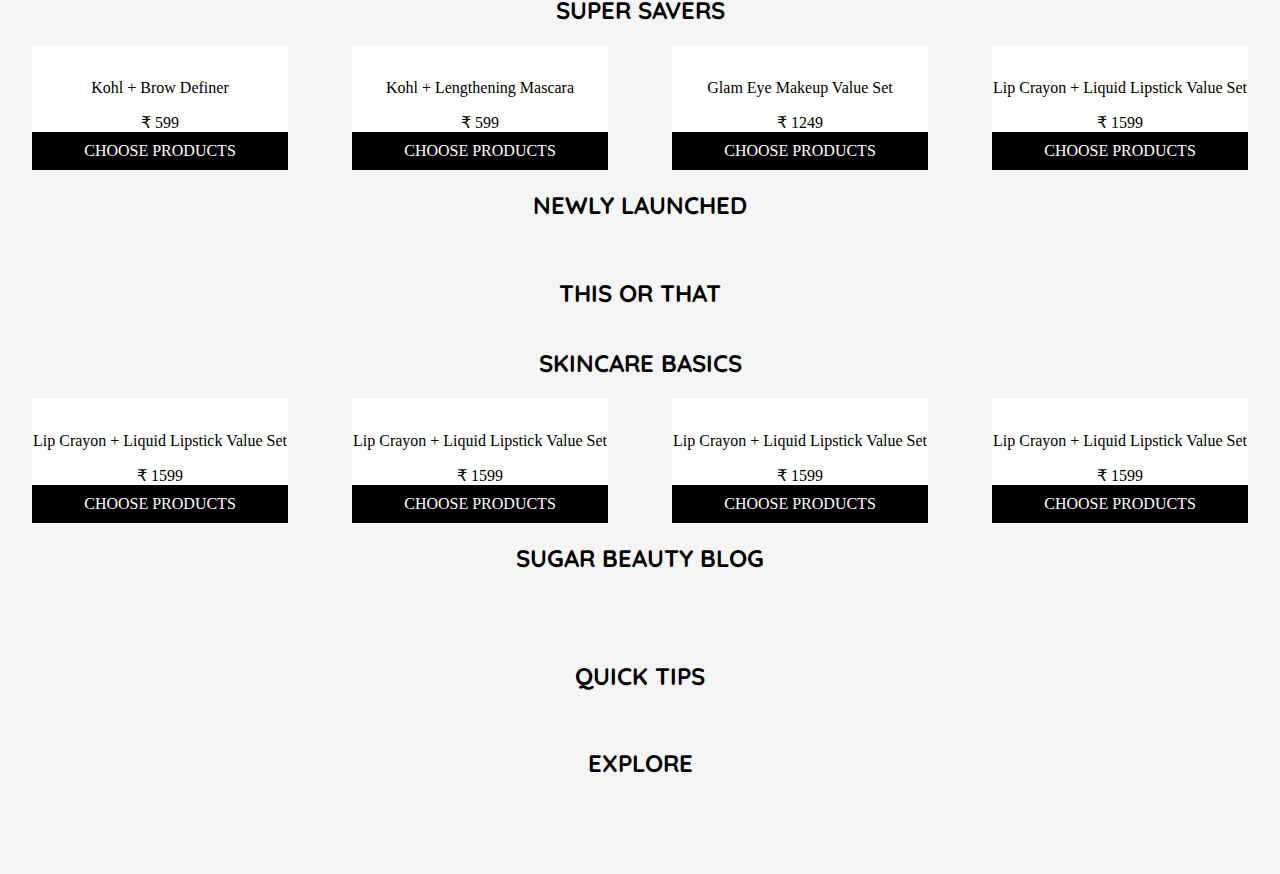
==== commit 283ff2fa: "day-5 changes" ====
--- a/index.html
+++ b/index.html
@@ -167,7 +167,7 @@
             src="https://cdn.shopify.com/s/files/1/0906/2558/products/1_2d186f9b-9024-4e23-a0d2-a55b7671e89c.jpg?v=1657123108"
             alt=""
           />
-          <p>Contour De Force Eyes And Face Palette</p>
+          <p>Contour And Face Palette</p>
           <span>₹ 1099</span>
           <div>ADD TO CART</div>
         </div>
@@ -230,7 +230,7 @@
             src="https://cdn.shopify.com/s/files/1/0906/2558/products/sugar-cosmetics-matte-as-hell-crayon-lipstick-minis-set-28270316945491.jpg?v=1623073051"
             alt=""
           />
-          <p>Matte As Hell Crayon Lipstick Minis Set</p>
+          <p>Matte Crayon Lipstick Minis Set</p>
           <span>₹ 1099</span>
           <div>CHOOSE PRODUCTS</div>
         </div>
@@ -257,7 +257,7 @@
             src="https://cdn.shopify.com/s/files/1/0906/2558/products/WBG1_09f0cf83-792a-4185-8882-5e5e6909a459.jpg?v=1657814596"
             alt=""
           />
-          <p>Smudge Me Not Mini Liquid Lipstick Set - Power up your Pout</p>
+          <p>Smudge Mini Liquid Lipstick Set</p>
           <span>₹ 1099</span>
           <div>CHOOSE PRODUCTS</div>
         </div>
--- a/styles/index.css
+++ b/styles/index.css
@@ -62,16 +62,22 @@
 #navbar{
     display: flex;
     border: 0px solid black;
-    background-color:#ffffff  
+    background-color:#ffffff;
+    box-shadow: rgba(0, 0, 0, 0.24) 0px 3px 8px;
+    font-family: Poppins;
+    padding: 16px;
 }
 #navbar>div{
     margin-left: 15px;
     padding: 10px;
+    font-family: Poppins;
+    padding: 16px;
 }
 
 
 #banner>img{
     width: 100%;
+    margin-top: 10px;
 }
 
 /* bestseller */
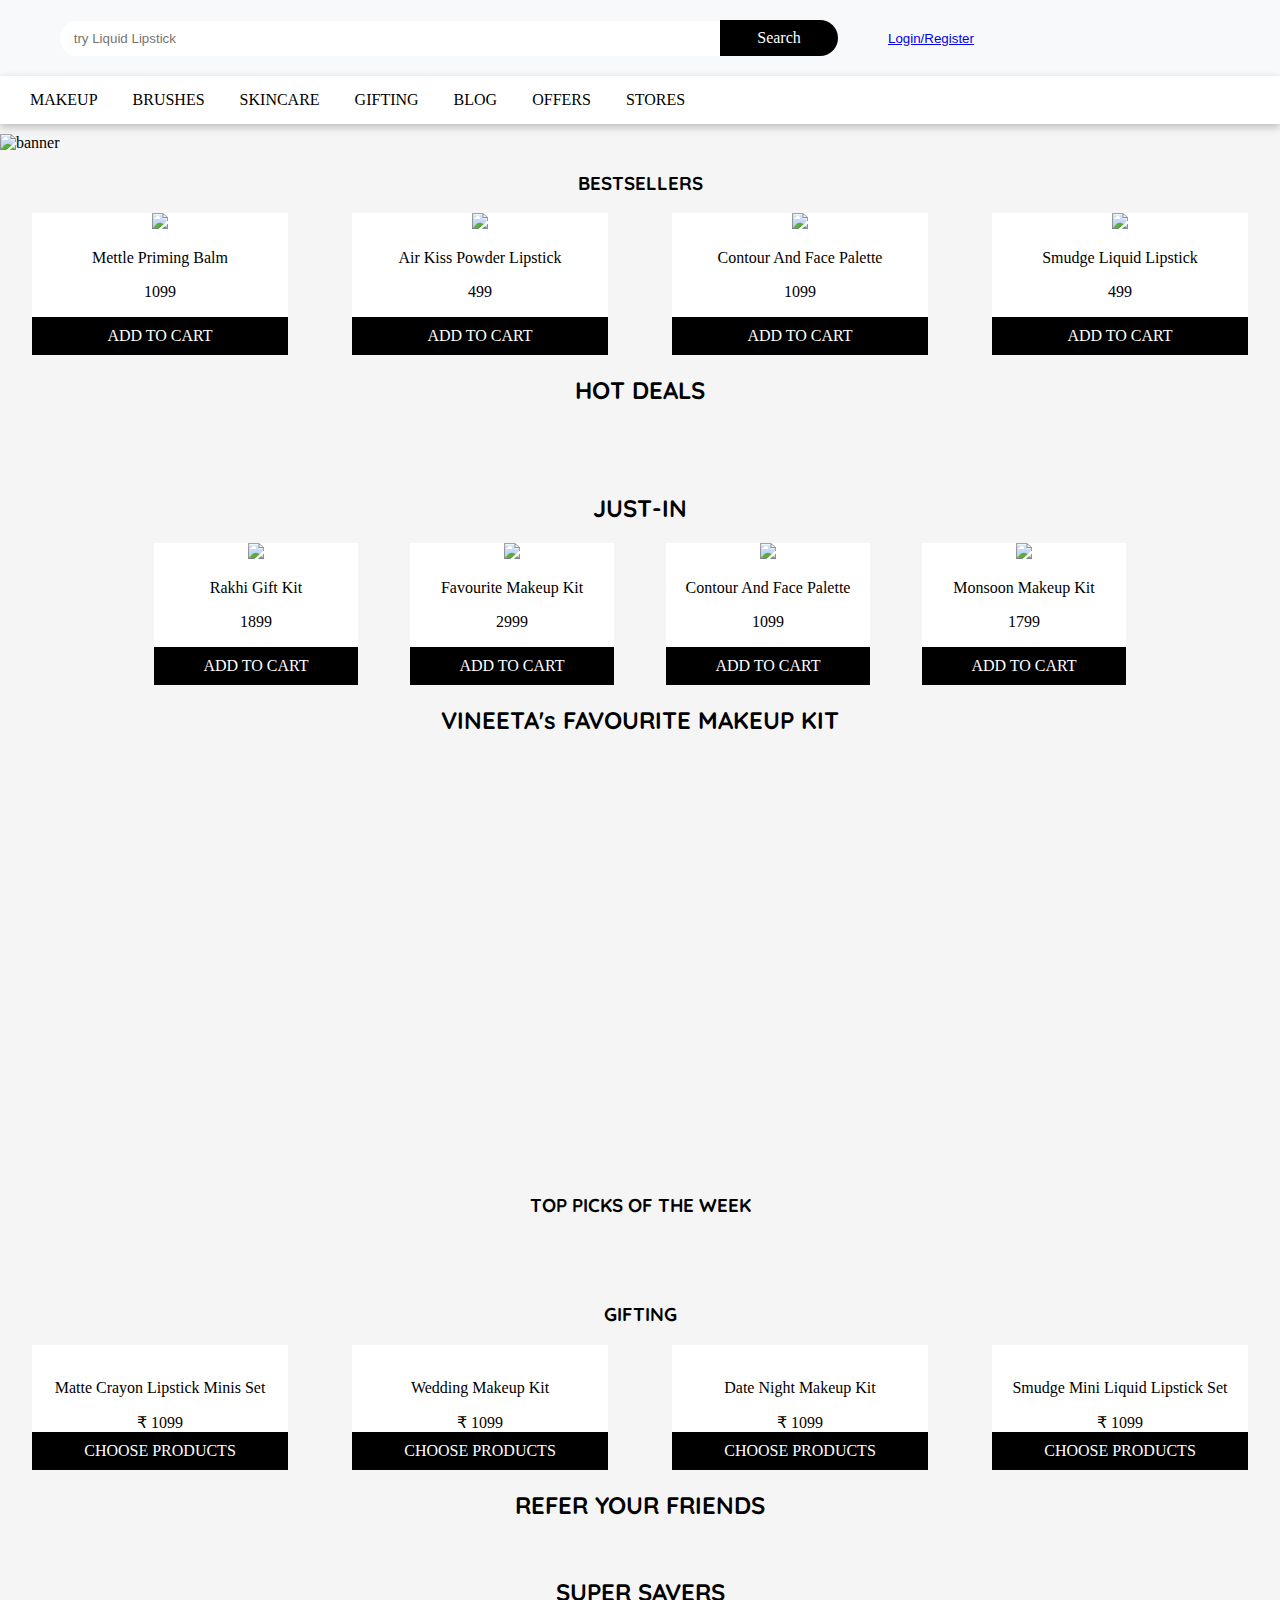
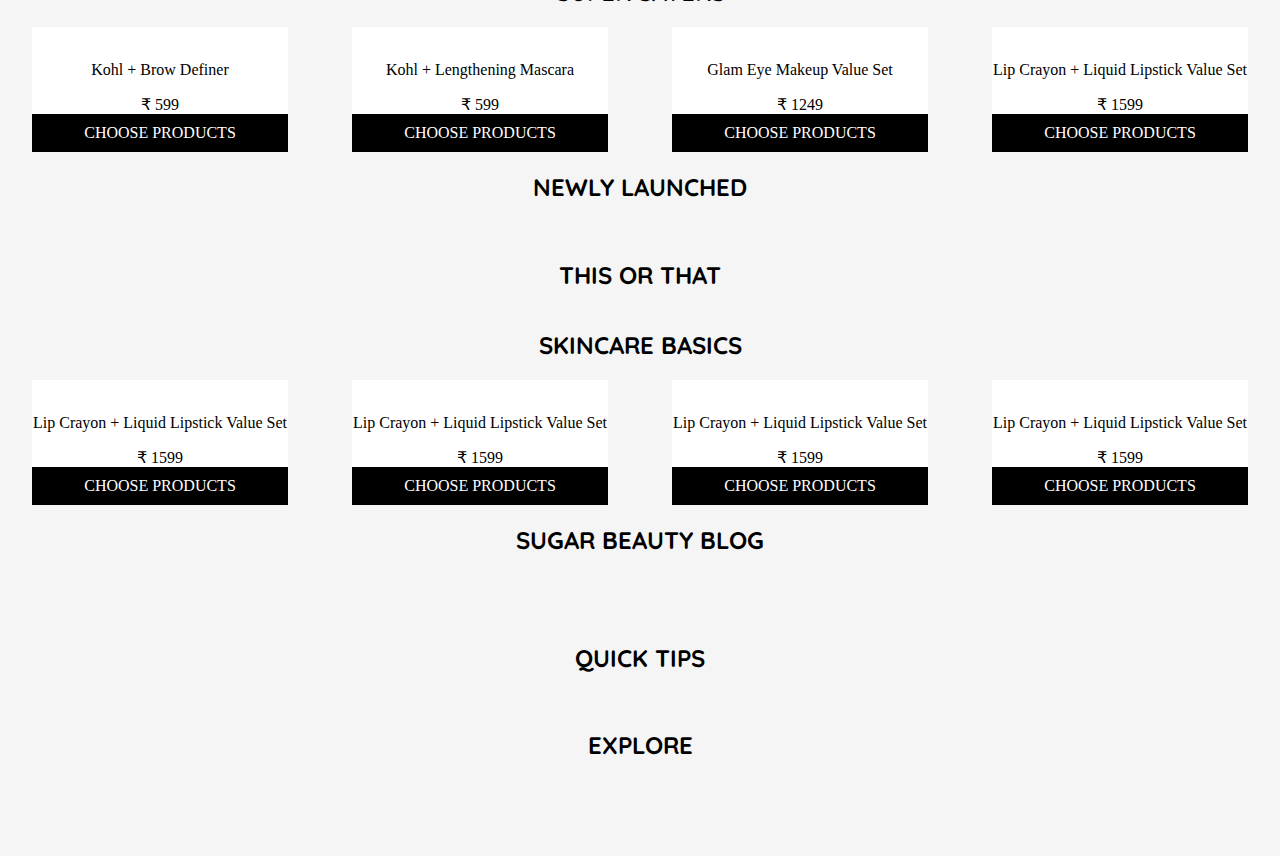
==== commit 2ea4b99a: "some improvements" ====
--- a/index.html
+++ b/index.html
@@ -47,15 +47,9 @@
         <i class="fa-solid fa-heart"></i>
         <a href="/cart.html"><i class="fa-solid fa-bag-shopping"></i></a>
         <i class="fa-solid fa-badge-percent"></i>
-        <!-- <img
-          src="https://in.sugarcosmetics.com/desc-images/discountIcon.svg"
-          alt="discount"
-          width="18px"
-          height="18px"
-        /> -->
-      </div>
-    </div>
-    <!-- navbar -->
+      </div>
+    </div>
+    <!------------------------------------------------------------------- navbar ---------------------------------------------------------------->
     <div id="navbar">
       <div>MAKEUP</div>
       <div>BRUSHES</div>
@@ -76,9 +70,11 @@
     <!-- BESTSELLERS -->
     <div id="bestsellers-box" class="container">
       <h3>BESTSELLERS</h3>
-      <div id="bestsellers" class="card-container">
+      <div id="cartitem" class="card-container">
+        <!-- changeing id cartitem from bestsellers  -->
+        <!---------------------- apped data here ------------------------------>
         <!-- BESTSELLERS-box cards  -->
-        <div>
+        <!-- <div>
           <img
             src="https://cdn.shopify.com/s/files/1/0906/2558/products/382512089-mettle-priming-balm-01.jpg?v=1648654861"
             alt=""
@@ -112,8 +108,8 @@
           />
           <p>Mettle Priming Balm</p>
           <span>₹ 1099</span>
-          <div>ADD TO CART</div>
-        </div>
+          <div>ADD TO CART</div> 
+         </div> -->
       </div>
     </div>
     <!-- HOT DEALS -->
@@ -143,8 +139,8 @@
     <!-- JUST-IN -->
     <div id="justin-box" class="container">
       <h2>JUST-IN</h2>
-      <div id="justin" class="card-container">
-        <div>
+      <div id="justincartitem" class="card-container">
+        <!-- <div>
           <img
             src="https://cdn.shopify.com/s/files/1/0906/2558/products/414584697-rakhi-gift-kit-wbg-images-1.jpg?v=1658505710"
             alt=""
@@ -179,7 +175,7 @@
           <p>The Most Eligiblur Correcting Primer</p>
           <span>₹ 799</span>
           <div>ADD TO CART</div>
-        </div>
+        </div> -->
       </div>
     </div>
     <!-- VINEETA's FAVOURITE MAKEUP KIT (put video here) -->
@@ -456,3 +452,5 @@
     </div>
   </body>
 </html>
+
+<script src="/script/index.js"></script>
--- a/styles/index.css
+++ b/styles/index.css
@@ -57,6 +57,7 @@
 }
 /* navbar */
 
+
 /* navbar */
 
 #navbar{
@@ -65,15 +66,17 @@
     background-color:#ffffff;
     box-shadow: rgba(0, 0, 0, 0.24) 0px 3px 8px;
     font-family: Poppins;
-    padding: 16px;
+    padding: 5px;
 }
 #navbar>div{
     margin-left: 15px;
     padding: 10px;
     font-family: Poppins;
-    padding: 16px;
-}
-
+    padding: 10px;
+}
+#navbar>div:hover{
+    background-color:  #f5f5f5;
+}
 
 #banner>img{
     width: 100%;
